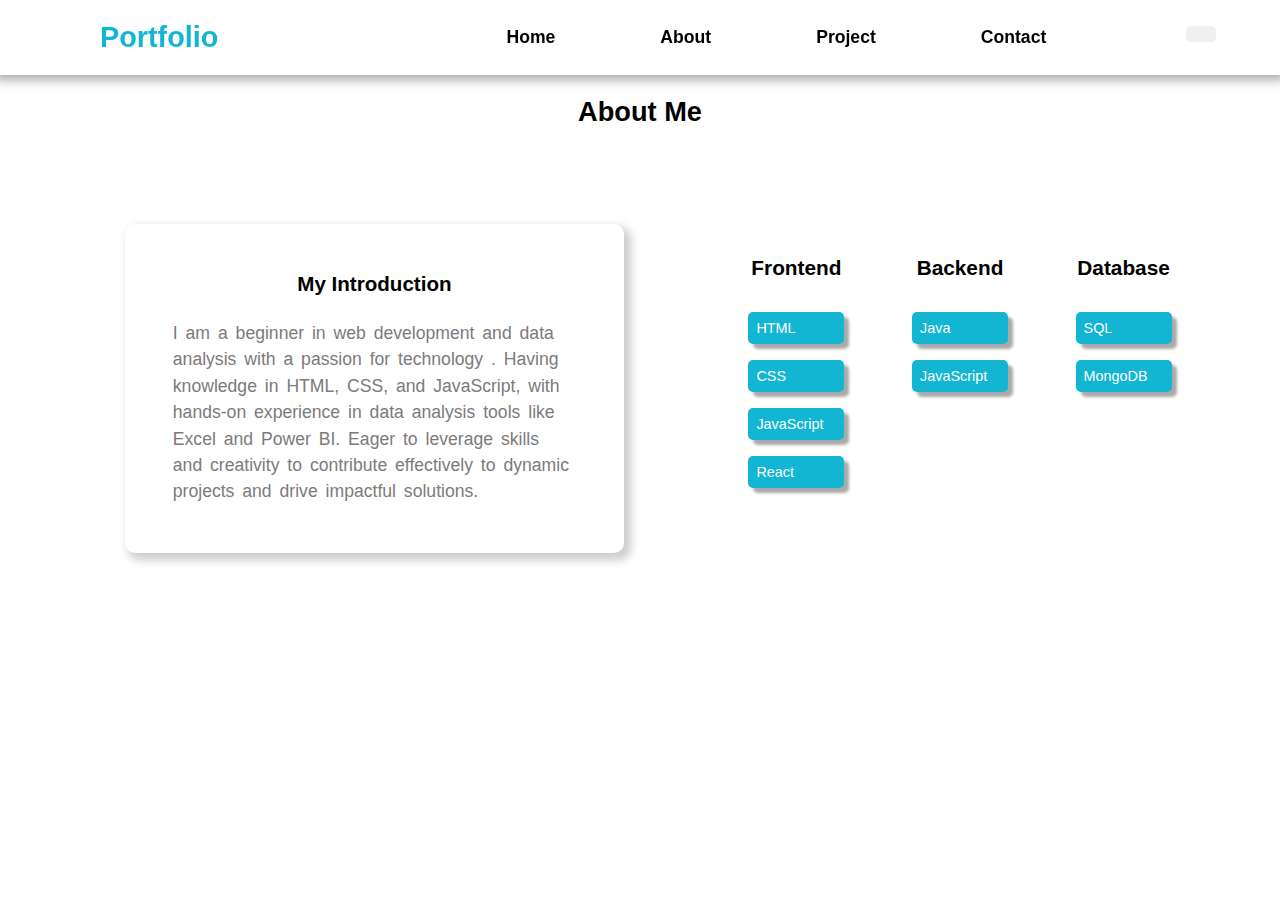
==== about.html @ 4537eff3 "modified files" ====
<!DOCTYPE html>
<html lang="en">
<head>
    <meta charset="UTF-8">
    <meta name="viewport" content="width=device-width, initial-scale=1.0">
    <title>Portfolio</title>
    <link rel="shortcut icon" href="https://img.icons8.com/?size=100&id=naDnVpQ3BNkR&format=png&color=000000" type="image/x-icon">
    <link rel="stylesheet" href="./style.css">
    <link rel="stylesheet" href="./utility.css">
    <link rel="stylesheet" href="https://cdnjs.cloudflare.com/ajax/libs/font-awesome/6.6.0/css/all.min.css" integrity="sha512-Kc323vGBEqzTmouAECnVceyQqyqdsSiqLQISBL29aUW4U/M7pSPA/gEUZQqv1cwx4OnYxTxve5UMg5GT6L4JJg==" crossorigin="anonymous" referrerpolicy="no-referrer" />
</head>
<body>
    <nav id="nav">
        <div class="leftnav">
            <span>Portfolio</span>
        </div>
        <div class="rightnav">
            <ul>
                <li><a href="/">Home</a></li>
                <li><a href="/about.html">About</a></li>
                <li><a href="/project.html">Project</a></li>
                <li><a href="/contact.html">Contact</a></li>
            </ul>
            <div class="theme-toggle">
                <button id="themeToggle"><i class="fa-solid fa-sun"></i></button>
            </div>
            <div class="bar_btn">
                <button class="bar"><a href="#"><i class="fa-solid fa-bars"></i></a></button>
            </div>
            
        </div>
    </nav>
    <div class="popup-box">
        <button class="close-btn"><i class="fa-solid fa-times"></i></button>
        <ul class="popup-menu">
            <li><a href="/">Home</a></li>
            <li><a href="/about.html">About</a></li>
            <li><a href="/project.html">Project</a></li>
            <li><a href="/contact.html">Contact</a></li>
        </ul>
    </div>

    <section class="about_sec" id="about">
        <h2 class="me">About Me</h2>
        <div class="about_container">
            <div class="leftabout">
                <div class="info">
                  <h3 class="intro">My Introduction</h3>
                  <p>I am a beginner in web development and data analysis with a passion for technology . Having knowledge in HTML, CSS, and JavaScript, with hands-on experience in data analysis tools like Excel and Power BI. Eager to leverage skills and creativity to contribute effectively to dynamic projects and drive impactful solutions.</p>
                </div>
              </div>
              <div class="rightabout">
                  <div class="skill">
                      <div class="front s_data">
                        <h3 class="frontend skill_head">Frontend</h3>
                        <span class="htmls">HTML</span>
                        <span class="css">CSS</span>
                        <span class="javascript">JavaScript</span>
                        <span class="javascript">React</span>
                      </div>
                      <div class="back s_data">
                        <h3 class="backend skill_head">Backend</h3>
                        <span class="java">Java</span>
                        <span class="javascript">JavaScript</span>
                      </div>
                      <div class="data s_data">
                        <h3 class="database skill_head">Database</h3>
                        <span class="sql">SQL</span>
                        <span class="sql">MongoDB</span>
                      </div>
                  </div>
              </div>
        </div>
    </section>

    <script src="./script.js"></script>
</body>
</html>
---- style.css ----
*{
    padding: 0;
    margin: 0;
    box-sizing: border-box;
}
body{
    font-family: 'Josefin Sans', sans-serif;
}
main{
    width: 100%;
    height: 100vh;
}

#nav{
    width: 100%;
    height: 75px;
    background-color: white;
    box-shadow: 0px 0px 10px 5px #aaa;
    display: flex;
    position: fixed;
    top: 0;
    z-index: 10;
}
/*! Left navigation */
.leftnav{
    width: 30%;
    height: 100%;
    display: flex;
    align-items: center;
}
.leftnav>span{
    margin-left: 5rem;
    font-weight: bold;
    color: #12b5d2;
    font-size: 1.8rem;
}
/*! Right navigation */
.rightnav{
    width: 65%;
    height: 100%;
    display: flex;
}
.rightnav>ul{
    width: 80%;
    height: 100%;
    list-style: none;
    display: flex;
    align-items: center;
    justify-content: space-around;
    font-size: 1.1rem;
    font-weight: 600;  
}
.bar_btn{
    width: 20%;
    height: 100%;
    display: flex;
    align-items: center;
    justify-content: center;
}
.rightnav a{
    display: flex;
    text-decoration: none;
    color: black;
}
.rightnav>ul>button{
    padding: 10px 15px;
    font-size: 1rem;
    border: none;
    background: none;
}
button:hover{
    transition: all 1s;
    transform: scale(1.1);
}
/* Navigation */
.bar {
    display: none;
    background-color: transparent;
    border: none;
    color: black;
    font-size: 24px;
    cursor: pointer;
}

ul>li:hover{
    transition: all 0.3s;
    transform: scale(1.1);
    border-bottom: 4px solid #2ac2b5;
}
/* Popup Box */
.popup-box {
    display: none;
    position: fixed;
    top: 0;
    right: 0;
    height: 100%;
    width: 200px;
    background-color: #444;
    box-shadow: -2px 0 5px rgba(0, 0, 0, 0.5);
    padding: 20px;
    z-index: 1000;
}

.popup-box .close-btn {
    background-color: transparent;
    border: none;
    color: white;
    font-size: 1.7rem;
    cursor: pointer;
    display: block;
    text-align: right;
    margin-bottom: 20px;
}

.popup-menu li {
    margin: 15px 0;
}
.popup-menu{
    height: 100%;
    display: flex;
    flex-direction: column;
    justify-content: space-evenly;
    align-items: center;
    padding-bottom: 4rem;
}
.popup-menu li a {
    color: white;
    font-size: 18px;
    transition: color 0.3s ease;
}




/* ! Home section */
.home_sec{
    margin-top: 3rem;
    width: 100%;
    height: 100vh;
    display: flex;
}
/* ! Left home section */
.home_sec>.lefthome{
    width: 50%;
    height: 100%;
    display: flex;
    justify-content: center;
    flex-direction: column;
    padding-left: 5rem;
    font-size: 3rem;
    font-weight: bold;
}
h2{
    font-size: 1.7rem;
}
.name{
    font-size: 3.5rem;
    color: #aaa;
    margin: 1rem 0 ;
}
.name{
    overflow: hidden;
    white-space: nowrap;
    border-right: 7px solid black;
    animation: typing 6s steps(30)infinite,
    blink 0.8s step-end infinite;
  }
    
  @keyframes typing {
    0% { width: 0 }
    50% { width: 10ch }
    100% {width: 0;}
  }
  
  @keyframes blinking {
    0% {border-color: transparent}
    50% {border-color: black}
    100% {border-color: transparent}
  }
  
.lefthome>p{
    font-size: 1.5rem;
    padding: 30px 0;
    margin-left: 2.5rem;
}
.homebtn{
    margin-left: 2.5rem;
}
.btn{
    padding: 14px 15px;
    font-size: 1rem;
    font-weight: 600;
    border-radius: 10px;
    border: none;
    background-color: #1f52af;
    color: white;
    
}
.btn:hover{
    background-color: #449dc3;
}
.resume{
    margin-left: 20px;
    background-color: #aaa;
}
.resume:hover{
    background-color: #33bdca;
}
/* ! Right home section */
.home_sec>.righthome{
    display: flex;
    align-items: center;
    justify-content: center;
    width: 50%;
    height: auto;
}
.profilepic{
    position: relative;
    background-color: #1f52af;
    border-radius: 50%;
    background: linear-gradient(#74cdd8,#0e6f90,#03253d);
    background-image: url(./profile.jpg);
    background-size: cover;
    box-shadow: 0px 0px 10px 5px rgb(58, 197, 219);
    width: 380px;
    height: 350px;
    overflow: hidden;
    display: flex;
    align-items: center;
    justify-content: center;
    animation: moveInPosition 3s infinite ease-in-out;
    z-index: -1;
}
@keyframes moveInPosition {
    0% {
        transform: translate(0, 0);
    }
    25% {
        transform: translate(5px, -5px);
    }
    50% {
        transform: translate(0, -10px);
    }
    75% {
        transform: translate(-5px, -5px);
    }
    100% {
        transform: translate(0, 0);
    }
}

/* ! About Section */
.about_sec{
    width: 100%;
    height: auto;
}
.about_sec>.about_container{
    width: 100%;
    height: auto;
    display: flex;
}
.me{
    padding: 6rem 0 2rem 0;
    text-align: center;
}
.about_container>.leftabout{
    margin-top: 1rem;
    width: 50%;
    height: 100%;
    display: flex;
    justify-content: flex-end;
    padding-right: 1rem;
}
.intro{
    color: black;
    padding-bottom: 1.5rem;
    text-align: center;
}
.info{
    width: 80%;
    margin: 3rem 0;
    padding: 3rem 3rem ;
    background-color: #fff;
    box-shadow: 5px 5px 10px 2px #cdcbcb;
    border-radius: 10px;
    font-size: 1.1rem;
}
.info:hover{
    color: white;
    transition: all 0.6s;
}

.info p{
    word-spacing: 3px;
    line-height: 1.5;
    color: #7c7b7b;
}
.about_container>.rightabout{
    width: 50%;
    height: 100%;
    display: flex;
    justify-content: center;
}
.rightabout>.skill{
    height: 100%;
    width: 80%;
    display: flex;
    justify-content: space-evenly;
    padding-top: 5rem;
}
.skill>.s_data{
    height: 100%;
    width: 20%;
}
.skill span{
    display: block;
    margin: auto;
    padding: 0.5rem;
    width: 6rem;
    font-size: 0.9rem;
    background-color: #12b5d2 ;
    border-radius: 5px;
    margin-top: 1rem;
    color: white;
    box-shadow: 5px 5px 3px 0px #aaa;
}
.skill span:hover{
    transform: scale(1.07);
    background-color: #17a978;
    font-weight: bold;
    transition: all .6s;
}
.skill_head{
    text-align: center;
    justify-content: center;
    padding: 1rem 0;
    font-size: 1.3rem;
    font-weight: bold;
}

/* !project */
.project_sec{
    width: 100%;
    height: auto;
    text-align: center;
}
.pr{
    padding: 6rem 0 0 0;
}
.card-con{
    margin: 0 auto 2.5rem auto;
    padding-top: 2.5rem;
    width: 100%;
    height: auto;
    display: flex;
    justify-content: center;
    gap: 3rem;
    flex-wrap: wrap;
}
.card{
    width: 23%;
    height: 250px;
    border-radius: 20px;
    box-shadow: 0px 0px 7px 2px #d3d3d3;
    display: flex;
    flex-direction: column;
    align-items: center;
    justify-content: center;
    /* gap: 1rem; */
    padding: 1rem;
    font-weight: bold;
    transition: all 0.9s;
}
.tag{
margin-bottom: 1rem;
font-size: 3rem;
color: #12b5d2;
}
.card h3{
    font-size: 1rem;
}
.card p{
    padding: 1rem;
    margin-left: 0;
    font-size: .75rem;
    color: #817d7d;
}
.card:hover{
    background-color: #12b5d2;
    color: white;
}
.card:hover p{
    color: white;
}
.card:hover .tag{
    color: black;
}

/* ! Contact*/
#contact{
    width: 100%;
    height: auto;
}
.cm{
    padding: 6rem 0 0 0;
    text-align: center;
}
.connect{
    margin: auto;
    width: 80%;
    height: 80%;
    display: flex;
}
.leftcontact{
    margin-top: 8rem;
    width:50%;
    height: 100%;
    font-family: 'Josefin Sans', sans-serif;
}
.leftcontact h2{
    padding: 30px;
    text-align: center;
}

.detail{
    display: flex;
    flex-direction: column;
    text-align: center;
    padding: 20px;
}
.detail a{
    text-decoration: none;
    font-weight: bold;
    color: #33cda7;
    font-size: 20px;
    padding: 5px;
}
.detail i{
    padding-right: 1rem;
}
.detail a:hover{
    color: #929c9e;
}
.rightcontact{
    width: 50%;
    height: 100%;
    display: flex;
    justify-content: center;
    flex-direction: column;
}
.form{
    width: 42%;
    border: 2px solid #6e5885;
    border-radius: 10px;
    text-align: center;
}
.inputbox{
    display: flex;
    align-items: center; 
    padding: 6rem 0 0 40px;
}
#email{
    margin-left: 6%;
}
.text{
    padding-left: 40px;
}
.input{
    padding: 15px;
}
#message{
    width: 90%;
    margin-top: 20px;
    padding: 40px;
}
#send{
    margin-top: 20px;
}
#btnsend{
    background-color: #a3a1a1;
    padding: 15px 20px;
    font-size: 17px;
    font-weight: bold;
    border-radius: 8px;
    border: none;
    color: white;
    cursor: pointer;
    background-color: #365cad;
}
#btnsend>i{
    padding-left: 5px;
}
#btnsend:hover{
    color: black;
    background-color: rgb(170, 168, 168);
}

.footer{
    color: #191915;
}
.footer img{
    width: 2rem;
}
.footer h2{
    background: linear-gradient(45deg, #3e8db7a0, #41a2b1, #59cf92, #3174a0);
    display: flex;
    justify-content: center;
    font-size: 1.8rem;
    font-weight: bold;
    margin: 2rem 0;
}
.footer .col a{
    padding: 2rem 2rem ;
}
.col img:hover{
    scale: 1.5;
}
.git img{
    border-radius: 1rem;
    outline: 3px solid #a5a2a2;
}
#foot{
    display: flex;
    margin: auto;
    align-items: center;
    justify-content: center;
}
.copyright{
    text-align: center;
    color: #8d8e8f;
    margin: 1.5rem 0;
    font-weight: bold;
}

/* Reset */
li, a{
    list-style: none;
    text-decoration: none;
}




:root {
    --background-color: #ffffff;
    --text-color: #000000;
    --nav-bg-color: #333333;
    --nav-text-color: #ffffff;
    --popup-bg-color: #444444;
    --btn-bg-color: #f0f0f0;
    --btn-text-color: #000000;
}

[data-theme="dark"] {
    --background-color: #1e1e1e;
    --text-color: #ffffff;
    --nav-bg-color: #0f0e0e;
    --nav-text-color: #ffffff;
    --popup-bg-color: #333333;
    --btn-bg-color: #444444;
    --btn-text-color: #ffffff;
}

/* Apply theme variables */
body {
    background-color: var(--background-color);
    color: var(--text-color);
    transition: background-color 0.6s ease, color 0.6s ease;
}

nav {
    background-color: var(--nav-bg-color);
    color: var(--nav-text-color);
    display: flex;
    justify-content: space-between;
    align-items: center;
    padding: 10px 20px;
}

.popup-box {
    background-color: var(--popup-bg-color);
    color: var(--text-color);
}

button {
    background-color: var(--btn-bg-color);
    color: var(--btn-text-color);
    border: none;
    padding: 10px 15px;
    border-radius: 5px;
    cursor: pointer;
    transition: background-color 0.3s ease, color 0.3s ease;
}

button:hover {
    opacity: 0.9;
}

/* Theme Toggle Button */
.theme-toggle {
    position: absolute;
    top: 20px;
    right: 4rem;
}
#themeToggle{
    transition: all 1s ;
}

.theme-toggle button {
    background-color: var(--btn-bg-color);
    color: var(--btn-text-color);
    border: none;
    border-radius: 5px;
    padding: 8px 15px;
    cursor: pointer;
    font-size: 16px;
    transition: background-color 0.3s ease, color 0.3s ease;
}

.theme-toggle button:hover {
    opacity: 0.8;
}



/* General Animations */
@keyframes fadeIn {
    0% {
        opacity: 0;
        transform: translateY(20px);
    }
    100% {
        opacity: 1;
        transform: translateY(0);
    }
}

@keyframes zoomIn {
    0% {
        transform: scale(0.8);
        opacity: 0;
    }
    100% {
        transform: scale(1);
        opacity: 1;
    }
}

@keyframes slideInLeft {
    0% {
        transform: translateX(-50px);
        opacity: 0;
    }
    100% {
        transform: translateX(0);
        opacity: 1;
    }
}

@keyframes slideInRight {
    0% {
        transform: translateX(50px);
        opacity: 0;
    }
    100% {
        transform: translateX(0);
        opacity: 1;
    }
}


/* Home Section Animations */
.home_sec {
    animation: fadeIn 2s ease-in-out;
}

.homebtn {
    animation: zoomIn 1.5s ease-in-out;
}


/* About Section Animations */
.about_sec {
    animation: fadeIn 2s ease-in-out;
}

.skill {
    display: flex;
    gap: 20px;
    animation: slideInRight 2s ease-in-out;
}


.card {
    animation: zoomIn 1.5s ease-in-out;
}

.card:hover {
    transform: scale(1.06);
}

/* Contact Section Animations */
.contactsec {
    animation: fadeIn 2s ease-in-out;
}

.inputbox {
    animation: zoomIn 2s ease-in-out;
}

#btnsend {
    animation: fadeIn 2s ease-in-out;
    transition: transform 0.3s;
}


/* Footer Animations */
footer {
    animation: fadeIn 2.5s ease-in-out;
}

footer .col img {
    transition: transform 0.3s;
}

footer .col img:hover {
    transform: scale(1.2);
    filter: brightness(1.2);
}
---- utility.css ----
@media screen and (max-width: 1024px) {
    .lefthome .text{
        font-size: 2rem;
    }
    .profilepic{
        width: 300px;
        height: 280px;
    }
    .bar{
        font-size: 1.2rem;
    }

    /* about */
    .info{
        font-size: .9rem;
    }
    .info p{
        word-spacing: 3px;
        line-height: 1.4;
        color: #7c7b7b;
    }
    .about_container>.rightabout{
        width: 50%;
        height: 100%;
    }
    .skill_head{
        font-size: 1.1rem;
    }
    .skill span{
        font-size: 0.7rem;
    }

    /* project */
    .card{
        width: 25%;
        height: 200px;
    }
    .tag{
        font-size: 2.5rem;
        color: #3354ca;
    }
    .card h3{
        font-size: .8rem;
    }
    .card p{
        font-size: .6rem;
    }

    /* contact */
    .leftcontact h2{
        font-size: 1.4rem;
    }
}


/* Media Query for Mobile View */
@media screen and (max-width: 768px) {
    .leftnav{
        width: 85%;
    }
    .rightnav{
        width: 15%;
    }
    .home_sec{
        height: auto;
        margin-top: 8rem;
        flex-direction: column;
        align-items: center;
    }
    .home_sec>.lefthome{
        width: auto;
        padding-left: 0;
    }
    .home_sec>.righthome{
        width: 100%;
    }
    .profilepic{
        margin-top: 5rem;
    }
    .bar {
        display: block;
    }
    .rightnav ul {
        display: none;
    }

    /* about */
    .about_sec>.about_container{
        flex-direction: column;
    }
    .info{
        width: 60%;
    }
    .about_container>.leftabout{
        width: 100%;
        justify-content: center;
        padding-right: 0;
    }
    .about_container>.rightabout{
        width: 100%;
    }
    .rightabout>.skill{
        padding-top: 0;
        margin: auto;
        width: 60%;
        justify-content: space-evenly;
    }
    /* project */
    .project_sec{
        height: auto;
    }
    .card-con{
       padding-top: 3rem;
       flex-direction: column;
       align-items: center;
    }
    .card{
        width: 40%;
        height: 200px;
    }

    /* contact */
    .connect{
        flex-direction: column;
        align-items: center;
    }
    .leftcontact{
        width: 100%;
        margin-top: 2rem;
    }
    .rightcontact{
        width: 80%;
    }
    .inputbox{
        padding-top: 2.5rem;
    }
    .footer h2{
        font-size: 1.5rem;
    }
    .theme-toggle {
        right: 10rem;
    }
}



@media  screen and (max-width: 426px) {
    .leftnav>span{
        margin-left: 0rem;
        font-size: 1.3rem;
        padding-left: 1rem;
    }
    .bar{
        font-size: 1.1rem;
    }
    .lefthome{
        padding: 0 40px;
    }
    .lefthome .text{
        font-size: 1.5rem;
    }
    .lefthome p{
        font-size: 1rem;
    }
    .lefthome button{
        font-size: .7rem;
    }
    .profilepic{
        width: 200px;
        height: 180px;
    }

    /* about */
    .info{
        width: 80%;
        font-size: .7rem;
        padding: 2rem 1.5rem;
        box-shadow: 0px 0px 10px 2px #cdcbcb;
    }
    .rightabout>.skill{
        margin: auto;
        width: 80%;
        justify-content: space-evenly;
    }
    .skill_head{
        font-size: .8rem;
    }
    .skill span{
        font-size: 0.6rem;
        width: 4rem;
    }

    /* project */
    .card{
        width: 75%;
        height: 180px;
    }
    .tag{
        font-size: 2rem;
        color: #3354ca;
    }

    /* contact */
    .leftcontact{
        width: 100%;
        margin-top: 2rem;
    }
    .rightcontact{
        width: 100%;
    }
    .inputbox{
        flex-direction: column;
        align-items: center;
        gap: 15px;
        justify-content: center;
        margin-right: 2rem;
    }
    .form{
        width: 100%;
    }
    #email{
        margin-left: 0;
    }
    #message{
        margin-top: 15px;
    }
    .footer .col a{
        padding: 2rem 1.5rem ;
    }
    .theme-toggle {
        right: 7rem;
    }
    .theme-toggle {
        top: 25px;
    }
    .theme-toggle button{
        padding: 3px 10px;
    }
    .fa-moon,.fa-sun{
        font-size: .8rem;
    }
    #btnsend{
        transform: scale(.9);
    }
    .copyright{
        font-size: .8rem;
    }

}

@media  screen and (max-width: 376px){
    .leftnav{
        width: 30%;
    }
    .rightnav{
        width: 70%;
    }
    .inputbox{
        justify-content: center;
        margin-right: 1.6rem;
    }
    .theme-toggle {
        right: 6rem;
    }
    .bar{
        position: absolute;
        right: 2rem;
    }
}
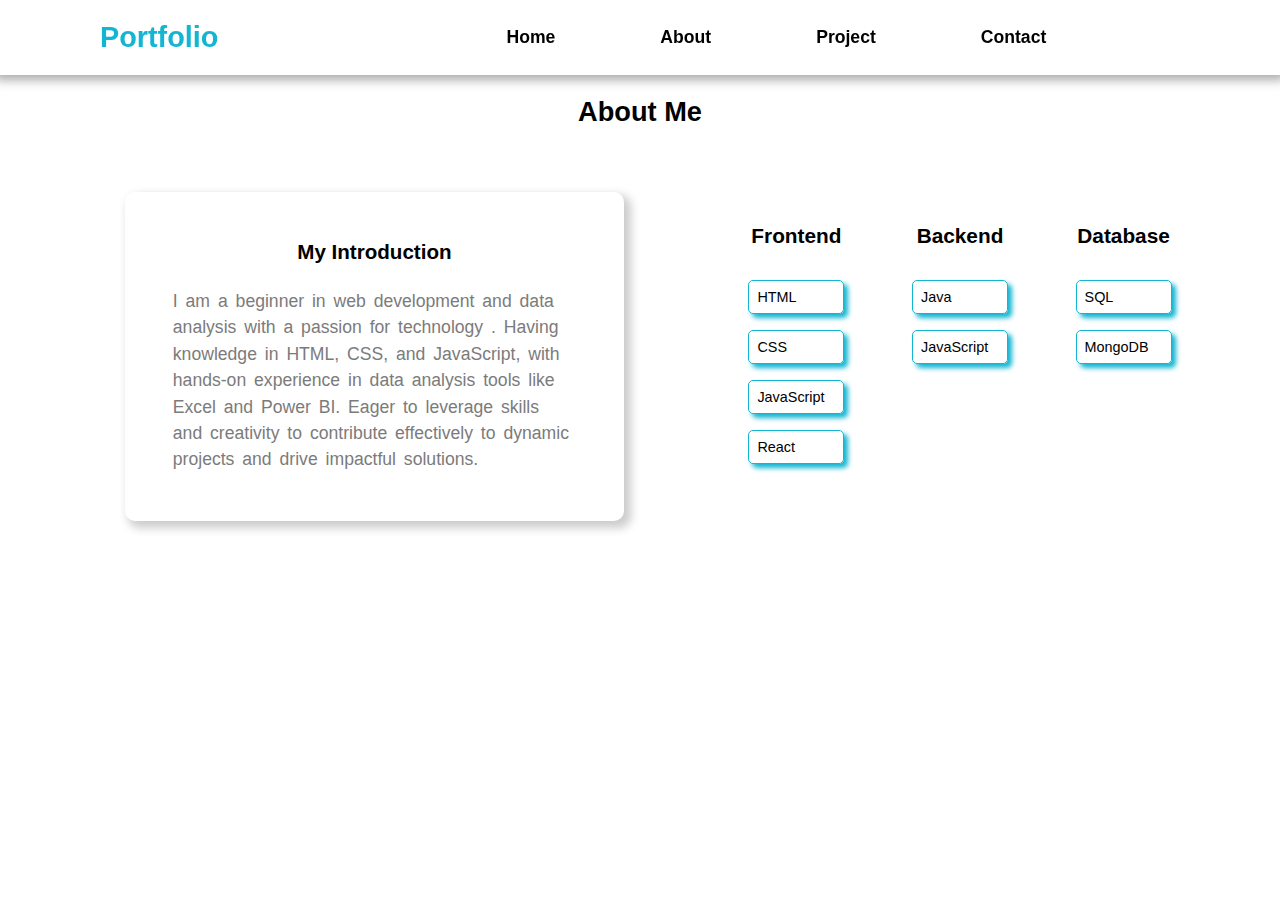
==== commit cce7ad6a: "files modified" ====
--- a/about.html
+++ b/about.html
@@ -21,13 +21,10 @@
                 <li><a href="/project.html">Project</a></li>
                 <li><a href="/contact.html">Contact</a></li>
             </ul>
-            <div class="theme-toggle">
-                <button id="themeToggle"><i class="fa-solid fa-sun"></i></button>
-            </div>
             <div class="bar_btn">
                 <button class="bar"><a href="#"><i class="fa-solid fa-bars"></i></a></button>
-            </div>
-            
+                <button class="close-btn"><a href="#"><i class="fa-solid fa-times"></i></a></button>
+            </div>     
         </div>
     </nav>
     <div class="popup-box">
--- a/style.css
+++ b/style.css
@@ -29,9 +29,9 @@
     align-items: center;
 }
 .leftnav>span{
+    color: #12b5d2;
     margin-left: 5rem;
     font-weight: bold;
-    color: #12b5d2;
     font-size: 1.8rem;
 }
 /*! Right navigation */
@@ -49,13 +49,6 @@
     justify-content: space-around;
     font-size: 1.1rem;
     font-weight: 600;  
-}
-.bar_btn{
-    width: 20%;
-    height: 100%;
-    display: flex;
-    align-items: center;
-    justify-content: center;
 }
 .rightnav a{
     display: flex;
@@ -73,14 +66,40 @@
     transform: scale(1.1);
 }
 /* Navigation */
+.bar_btn{
+    display: none;
+}
 .bar {
-    display: none;
     background-color: transparent;
     border: none;
     color: black;
     font-size: 24px;
     cursor: pointer;
 }
+/* Theme Toggle Button */
+.theme-toggle {
+    background-color: gray;
+    padding: 8px 15px;
+    border-radius: 5px;
+    
+}
+#themeToggle{
+    transition: all 1s ;
+}
+.theme-toggle i{
+    font-size: .8rem;
+}
+.theme-toggle2{
+    background-color: rgb(164, 162, 162);
+    padding: 10px 18px;
+    border-radius: 5px;
+    position: fixed;
+    bottom: 2.5rem;
+    right: 2rem;
+}
+.theme-toggle2 i{
+    font-size: 1rem;
+}
 
 ul>li:hover{
     transition: all 0.3s;
@@ -91,44 +110,42 @@
 .popup-box {
     display: none;
     position: fixed;
-    top: 0;
+    top: 90px;
     right: 0;
-    height: 100%;
-    width: 200px;
-    background-color: #444;
-    box-shadow: -2px 0 5px rgba(0, 0, 0, 0.5);
+    height: auto;
+    width: 100%;
+    box-shadow: -2px 0 5px #d0cdcd80;
     padding: 20px;
     z-index: 1000;
 }
 
-.popup-box .close-btn {
+ .close-btn {
+    font-size: 24px;
+    border: none;
     background-color: transparent;
-    border: none;
-    color: white;
-    font-size: 1.7rem;
-    cursor: pointer;
-    display: block;
-    text-align: right;
-    margin-bottom: 20px;
-}
-
-.popup-menu li {
-    margin: 15px 0;
-}
+}
+
 .popup-menu{
     height: 100%;
     display: flex;
+    gap: 1.3rem;
     flex-direction: column;
-    justify-content: space-evenly;
     align-items: center;
-    padding-bottom: 4rem;
-}
+}
+
 .popup-menu li a {
     color: white;
-    font-size: 18px;
+    font-size: 16px;
     transition: color 0.3s ease;
 }
-
+/* .theme-btn{
+    position: sticky;
+    bottom: 10px;
+    right: 10px;
+    width: 150px;
+    height: 150px;
+    background-color: #12b5d2;
+} */
 
 
 
@@ -163,7 +180,7 @@
     white-space: nowrap;
     border-right: 7px solid black;
     animation: typing 6s steps(30)infinite,
-    blink 0.8s step-end infinite;
+    blinking 0.8s step-end infinite;
   }
     
   @keyframes typing {
@@ -174,7 +191,7 @@
   
   @keyframes blinking {
     0% {border-color: transparent}
-    50% {border-color: black}
+    50% {border-color: #605f5f}
     100% {border-color: transparent}
   }
   
@@ -219,7 +236,7 @@
     background-color: #1f52af;
     border-radius: 50%;
     background: linear-gradient(#74cdd8,#0e6f90,#03253d);
-    background-image: url(./profile.jpg);
+    background-image: url(./profile.png);
     background-size: cover;
     box-shadow: 0px 0px 10px 5px rgb(58, 197, 219);
     width: 380px;
@@ -260,7 +277,7 @@
     display: flex;
 }
 .me{
-    padding: 6rem 0 2rem 0;
+    padding: 6rem 0 0 0;
     text-align: center;
 }
 .about_container>.leftabout{
@@ -318,15 +335,14 @@
     padding: 0.5rem;
     width: 6rem;
     font-size: 0.9rem;
-    background-color: #12b5d2 ;
     border-radius: 5px;
     margin-top: 1rem;
-    color: white;
-    box-shadow: 5px 5px 3px 0px #aaa;
+    /* color: white; */
+    border: 1px solid #12b5d2;
+    box-shadow: 4px 4px 5px 0px #12b5d2;
 }
 .skill span:hover{
     transform: scale(1.07);
-    background-color: #17a978;
     font-weight: bold;
     transition: all .6s;
 }
@@ -394,6 +410,16 @@
 }
 .card:hover .tag{
     color: black;
+}
+.card:hover a>h4{
+    color: #e5bd61;
+}
+.card h4{
+    border-radius: 5px;
+    border-bottom: 2px solid #dbab0e;
+    padding: 3px;
+    font-size: 16px;
+    color: #dbab0e;
 }
 
 /* ! Contact*/
@@ -594,16 +620,6 @@
 
 button:hover {
     opacity: 0.9;
-}
-
-/* Theme Toggle Button */
-.theme-toggle {
-    position: absolute;
-    top: 20px;
-    right: 4rem;
-}
-#themeToggle{
-    transition: all 1s ;
 }
 
 .theme-toggle button {
--- a/utility.css
+++ b/utility.css
@@ -1,4 +1,15 @@
 @media screen and (max-width: 1024px) {
+    .leftnav>span{
+        margin-left: 2rem;
+    }
+    @keyframes typing {
+        0% { width: 0 }
+        50% { width: 11ch }
+        100% {width: 0;}
+    }
+    .name{
+        border-right: 5px solid black;
+    }
     .lefthome .text{
         font-size: 2rem;
     }
@@ -9,7 +20,13 @@
     .bar{
         font-size: 1.2rem;
     }
-
+    .theme-toggle2{
+        padding: 8px 15px;
+        border-radius: 5px;
+        position: fixed;
+        bottom: 2.5rem;
+        right: 2rem;
+    }
     /* about */
     .info{
         font-size: .9rem;
@@ -56,10 +73,23 @@
 /* Media Query for Mobile View */
 @media screen and (max-width: 768px) {
     .leftnav{
-        width: 85%;
+        width: 50%;
+        justify-content: flex-start;
+    }
+    .leftnav>span{
+        margin-left: 1rem;
     }
     .rightnav{
-        width: 15%;
+        width: 50%;
+        justify-content: space-between;
+    }
+    .theme-toggle2{
+       display: none;
+    }
+    .bar_btn{
+        width: 100%;
+        display: flex;
+        justify-content: end;
     }
     .home_sec{
         height: auto;
@@ -77,9 +107,6 @@
     .profilepic{
         margin-top: 5rem;
     }
-    .bar {
-        display: block;
-    }
     .rightnav ul {
         display: none;
     }
@@ -95,9 +122,11 @@
         width: 100%;
         justify-content: center;
         padding-right: 0;
+        margin-top: 0;
     }
     .about_container>.rightabout{
         width: 100%;
+        margin-bottom: 2rem;
     }
     .rightabout>.skill{
         padding-top: 0;
@@ -137,14 +166,12 @@
     .footer h2{
         font-size: 1.5rem;
     }
-    .theme-toggle {
-        right: 10rem;
-    }
+    
 }
 
 
 
-@media  screen and (max-width: 426px) {
+@media  screen and (max-width: 430px) {
     .leftnav>span{
         margin-left: 0rem;
         font-size: 1.3rem;
@@ -153,6 +180,15 @@
     .bar{
         font-size: 1.1rem;
     }
+    /* home */
+    .name{
+        border-right: 4px solid black;
+      }
+    @keyframes typing {
+        0% { width: 0 }
+        50% { width: 12ch }
+        100% {width: 0;}
+      }
     .lefthome{
         padding: 0 40px;
     }
@@ -165,7 +201,11 @@
     .lefthome button{
         font-size: .7rem;
     }
+    .righthome{
+        display: none;
+    }
     .profilepic{
+        display: none;
         width: 200px;
         height: 180px;
     }
@@ -195,6 +235,9 @@
         width: 75%;
         height: 180px;
     }
+    .card h4{
+        font-size: 12px;
+    }
     .tag{
         font-size: 2rem;
         color: #3354ca;
@@ -227,12 +270,6 @@
     .footer .col a{
         padding: 2rem 1.5rem ;
     }
-    .theme-toggle {
-        right: 7rem;
-    }
-    .theme-toggle {
-        top: 25px;
-    }
     .theme-toggle button{
         padding: 3px 10px;
     }
@@ -250,20 +287,29 @@
 
 @media  screen and (max-width: 376px){
     .leftnav{
-        width: 30%;
+        width: 55%;
     }
     .rightnav{
-        width: 70%;
+        width: 45%;
     }
     .inputbox{
         justify-content: center;
         margin-right: 1.6rem;
     }
-    .theme-toggle {
-        right: 6rem;
-    }
-    .bar{
-        position: absolute;
-        right: 2rem;
-    }
-} +} 
+
+
+
+/* Default theme toggle position for larger devices */
+/* .theme-toggle {
+    position: fixed;
+    bottom: 20px;
+    right: 20px;
+    z-index: 1000;
+    display: flex;
+    align-items: center;
+    justify-content: center;
+    transition: all 0.3s ease;
+    cursor: pointer;
+} */
+
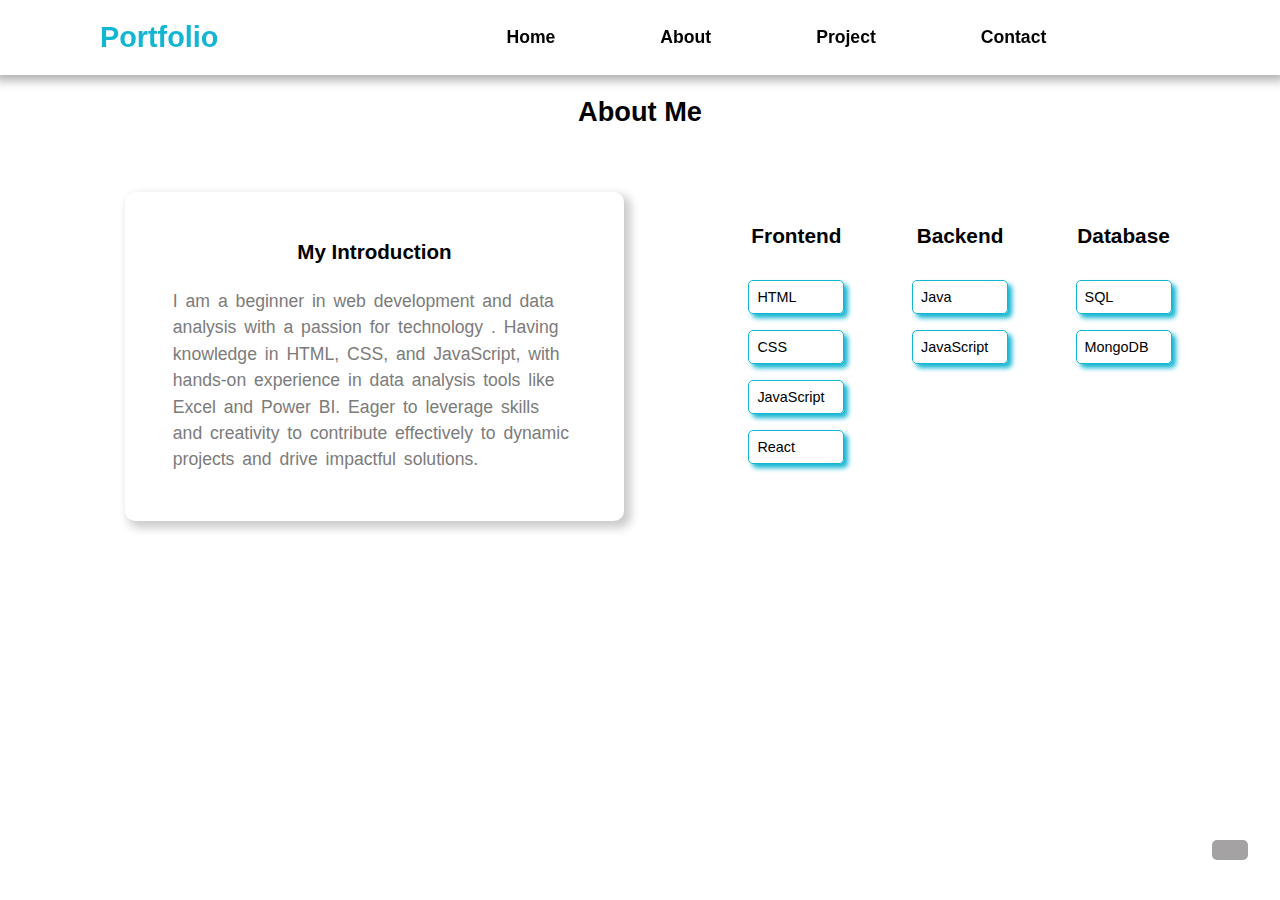
==== commit 4ac96659: "files modified" ====
--- a/about.html
+++ b/about.html
@@ -27,15 +27,23 @@
             </div>     
         </div>
     </nav>
+
     <div class="popup-box">
-        <button class="close-btn"><i class="fa-solid fa-times"></i></button>
         <ul class="popup-menu">
             <li><a href="/">Home</a></li>
             <li><a href="/about.html">About</a></li>
             <li><a href="/project.html">Project</a></li>
             <li><a href="/contact.html">Contact</a></li>
+            <button id="appearance-btn" class="appearance-btn">Appearance</button>
+            <div class="theme-toggle" style="display: none;" >
+                <button id="themeToggle"><i class="fa-solid fa-sun"></i></button>
+            </div>  
         </ul>
     </div>
+
+    <div class="theme-toggle2"  >
+        <button id="themeToggle2"><i class="fa-solid fa-sun"></i></button>
+    </div> 
 
     <section class="about_sec" id="about">
         <h2 class="me">About Me</h2>
